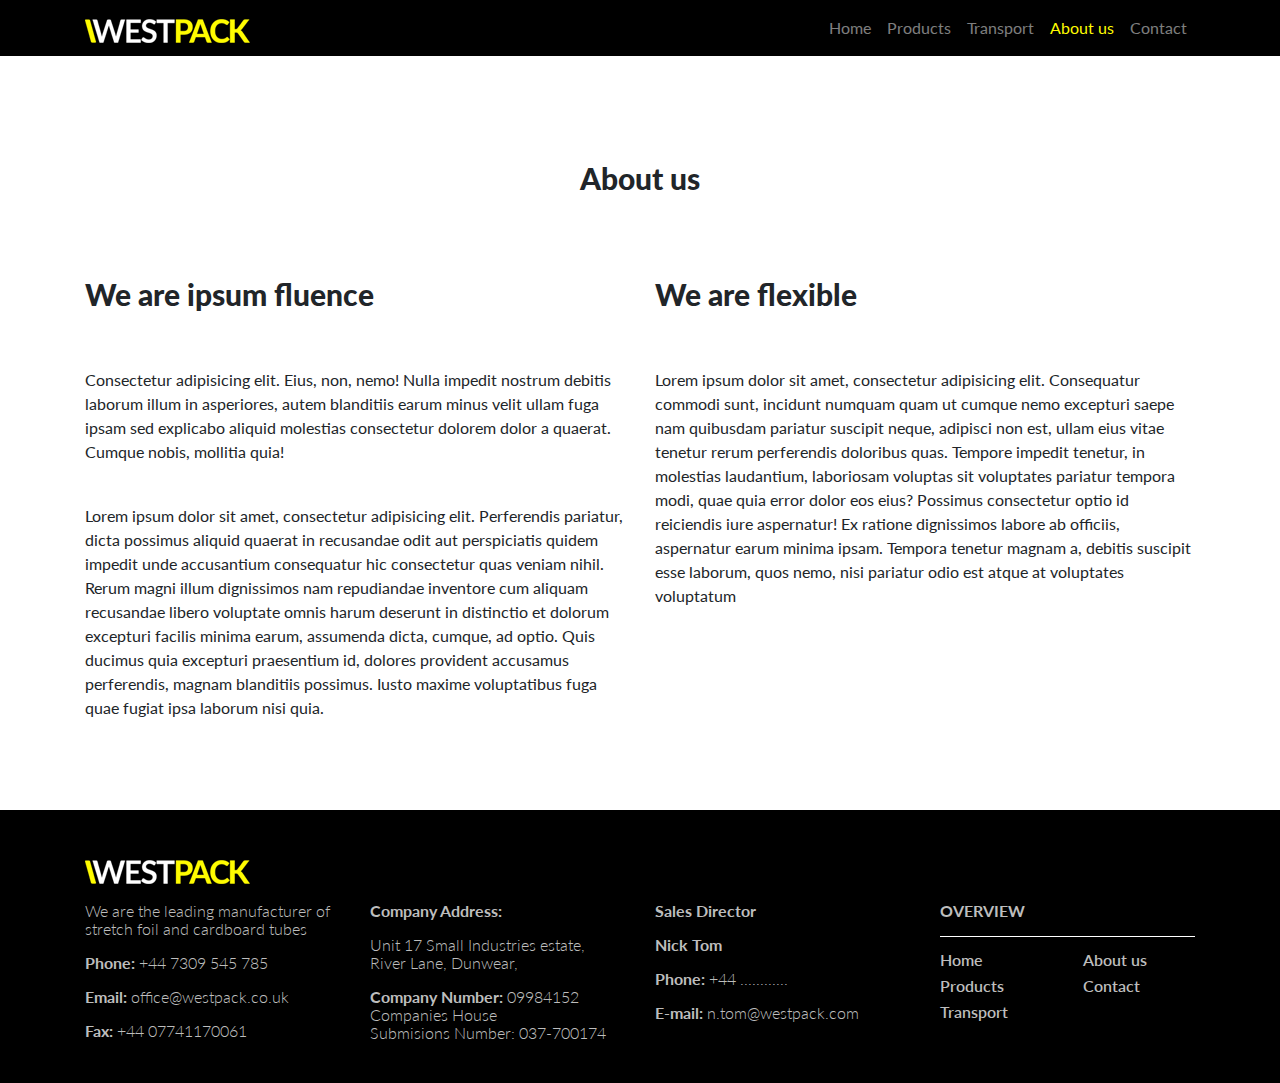
==== about.html @ 68719b98 "1" ====
<!DOCTYPE html>
<html lang="en">
<head>
    <meta charset="utf-8">
    <meta name="viewport" content="width=device-width, initial-scale=1, shrink-to-fit=no">
    <meta name="description" content="">
    <meta name="author" content="">
    <link rel="icon" href="">

    <title>WestPack - Products</title>

    <!-- Bootstrap core CSS -->
    <link rel="stylesheet" href="css/bootstrap.min.css">
    <link rel="stylesheet" href="custom.css">
    <link href="https://fonts.googleapis.com/css?family=Lato:300,400,700,900&subset=latin-ext" rel="stylesheet">
</head>


 <body>

    <nav class="navbar navbar-expand-md navbar-dark bg-black fixed-top">
        <div class="container">
            <a class="navbar-brand" href="#"><img src="img/logo.png" alt=""></a>
        <button class="navbar-toggler" type="button" data-toggle="collapse" data-target="#navbarsExampleDefault" aria-controls="navbarsExampleDefault" aria-expanded="false" aria-label="Toggle navigation">
            <span class="navbar-toggler-icon"></span>
        </button>

        <div class="collapse navbar-collapse" id="navbarsExampleDefault">
            <ul class="navbar-nav ml-auto">
                <li class="nav-item">
                    <a class="nav-link" href="index.html">Home</a>
                </li>
                <li class="nav-item">
                    <a class="nav-link" href="products.html">Products </a>
                </li>
                <li class="nav-item">
                    <a class="nav-link" href="transport.html">Transport</a>
                </li>
                <li class="nav-item active">
                    <a class="nav-link" href="#">About us</a>
                </li>
                <li class="nav-item">
                    <a class="nav-link" href="contact.html">Contact</a>
                </li>
                
            </ul>
        </div>
        </div>
    </nav>

       <div class="container">
           <div class="row pad50">
           <div class="col-md-12"><center><h1 style="font-weight: 900">About us</h1></center> <br><br><br></div>
           <div class="col-md-6">
              
               <h1><span style="font-weight: 900">We are ipsum fluence</span></h1><br><br>
               <p>Consectetur adipisicing elit. Eius, non, nemo! Nulla impedit nostrum debitis laborum illum in asperiores, autem blanditiis earum minus velit ullam fuga ipsam sed explicabo aliquid molestias consectetur dolorem dolor a quaerat. Cumque nobis, mollitia quia!</p><br>
               <p>Lorem ipsum dolor sit amet, consectetur adipisicing elit. Perferendis pariatur, dicta possimus aliquid quaerat in recusandae odit aut perspiciatis quidem impedit unde accusantium consequatur hic consectetur quas veniam nihil. Rerum magni illum dignissimos nam repudiandae inventore cum aliquam recusandae libero voluptate omnis harum deserunt in distinctio et dolorum excepturi facilis minima earum, assumenda dicta, cumque, ad optio. Quis ducimus quia excepturi praesentium id, dolores provident accusamus perferendis, magnam blanditiis possimus. Iusto maxime voluptatibus fuga quae fugiat ipsa laborum nisi quia.</p><br>
           </div>
           <div class="col-md-6">
               <h1><span style="font-weight: 900">We are flexible</span></h1><br><br>
               <p>Lorem ipsum dolor sit amet, consectetur adipisicing elit. Consequatur commodi sunt, incidunt numquam quam ut cumque nemo excepturi saepe nam quibusdam pariatur suscipit neque, adipisci non est, ullam eius vitae tenetur rerum perferendis doloribus quas. Tempore impedit tenetur, in molestias laudantium, laboriosam voluptas sit voluptates pariatur tempora modi, quae quia error dolor eos eius? Possimus consectetur optio id reiciendis iure aspernatur! Ex ratione dignissimos labore ab officiis, aspernatur earum minima ipsam. Tempora tenetur magnam a, debitis suscipit esse laborum, quos nemo, nisi pariatur odio est atque at voluptates voluptatum <soluta class="br"></soluta></p>
           </div><br>
       </div>  
       </div>     
        <div class="footer pad50_25">
        <div class="container">
           <img src="img/logo.png" alt=""><br><br>
            <div class="row">
            <div class="col-md-3">
                
                <p>We are the leading manufacturer of stretch foil and cardboard tubes</p>
                <p><span style="font-weight: 700">Phone:</span> +44 7309 545 785</p>
                <p><span style="font-weight: 700">Email:</span> office@westpack.co.uk</p>
                <p><span style="font-weight: 700">Fax:</span> +44 07741170061</p>
            </div>
            <div class="col-md-3">
                <p><span style="font-weight: 700">Company Address:</span></p>
                <p>Unit 17 Small Industries estate, <br>
                River Lane, Dunwear,</p>
                <p><span style="font-weight: 700">Company Number:</span> 09984152 <br>
                Companies House <br>
                Submisions Number: 037-700174
                
                </p>
            </div>
            <div class="col-md-3">
                <p><span style="font-weight: 700">Sales Director</span></p>
                <p><span style="font-weight: 700">Nick Tom</span></p>
                <p><span style="font-weight: 700">Phone:</span> +44 ............</p>
                <p><span style="font-weight: 700">E-mail:</span> n.tom@westpack.com</p>
            </div>
            <div class="col-md-3">
                <p><span style="font-weight: 700">OVERVIEW</span></p>
                <div class="stroke"></div>
                <div class="row over">
                   <br>
                    <div class="col-md-6">
                        <a href="index.html">Home</a><br>
                        <a href="products.html">Products</a><br>
                        <a href="transport.html">Transport</a><br>
                    </div>
                    <div class="col-md-6">
                        <a href="about.html">About us</a><br>
                        <a href="contact.html">Contact</a><br>
                    </div>
                </div>
            </div>
        </div>
        </div>
    </div>
    <!-- /.container -->


    <!-- Bootstrap core JavaScript
    ================================================== -->
    <!-- Placed at the end of the document so the pages load faster -->
    <script src="https://code.jquery.com/jquery-3.2.1.slim.min.js" integrity="sha384-KJ3o2DKtIkvYIK3UENzmM7KCkRr/rE9/Qpg6aAZGJwFDMVNA/GpGFF93hXpG5KkN" crossorigin="anonymous"></script>
    <script src="js/bootstrap.bundle.min.js"></script>


</body>
</html>
---- custom.css ----
html, body {
    font-family: 'Lato', sans-serif;
    padding-top: 55px;
    min-height: 100%;
    position: relative;
}
.bg-black {
    background-color: black;
}
.test {
    color: #fff;
}
.bg-black2 {

    background-image: url(img/gradient.png);
    
    background-size: cover;
    left: 0;
    right: 0;
    bottom: 2%;
    width: 100%;
    margin-bottom: -20px;
}
.slider {
    margin: -100px 0px 0px 0px;
    padding: 0px;

}
.full1,.full2,.full3 {
    min-height: 80vh;
    -webkit-background-size: cover;
    -moz-background-size: cover;
    background-size: cover;
    -o-background-size: cover;
}
.full1 {
    background-image: url(img/1.png);
}.full2 {
    background-image: url(img/2.png);
}.full3 {
    background-image: url(img/3.png);
}
.about {
    min-height: 400px;
    padding: 100px 25px 50px 25px;
}
h1{
    font-size: 30px;
}
.off{
    padding-top: 70px;
    padding-bottom: 70px;
}
.center {
    text-align: center;
}
.carousel-indicators {
    left: 55%;
    margin-left: 0px;
    margin-right: 0px;
}
.slidertext{
    left: 57%;
    top: -180%;
    position: absolute;
}
.nyellow {
    background-color: #fce418;
    height: auto;
}
.ablack {
    background-color: #000;
    height: auto;
    right: 0;
}
.pad25{
    padding: 25px 0px;
}
.pad50{
    padding: 50px 0px;
}
.pad50_00{
    padding: 50px 0px 0px 0px;
}
.pad50_25{
    padding: 50px 0px 25px 0px;
}

.formul {
    height: 50px;
    width: 100%;
    font-size: 18px;
    padding: 10px;
    color: #555555;
    margin-top: 25px;
}
.formularz {
    width: 50%;
    margin: 0 auto;
    font-size: 30px;
    padding: 50px 0px;
}
.sign {
    float: right;
    margin-top: -20px;
    text-decoration: none;
    color: black;
    font-size: 20px;
    font-weight: 900;
    border-bottom: 1px solid black;
}
.aboutb {
    color: white;
    font-size: 15px;
    font-weight: 700;
    line-height: 25px;
}
blockquote{
  display:block;
  background: #fff;
  padding: 15px 20px 15px 45px;
  margin: 0 0 20px;
  position: relative;
  font-family: Georgia, serif;
  font-size: 18px;
  line-height: 1.2;
  color: #666;
    border-right: 1px solid #e6e6e6;
}
blockquote::before{
  content: "\201C";
  font-family: Georgia, serif;
  font-size: 60px;
  font-weight: bold;
  color: #999;
  position: absolute;
  left: 10px;
  top:5px; 
}
.jar {
    float: left;
    display: block;
    line-height: 18px;
    padding: 15px 0px 15px 15px;
}
.opinion {
    background-color: #f6f6f6;
}
.bordop {
    border: none;
}
.opborder {
    border-bottom: 1px solid #e6e6e6;
    margin-left: -15px;
    margin-top: 15px;
    margin-bottom: 15px;
}
.img {
    clear: both;
    height: 70px;
}
.footer {
    background-color: #000;
    color: #bdbdbd;
    font-weight: 300;
    line-height: 18px;
    position: relative;
    width: 100%;
    bottom: 0;

}
.stroke {
    width: 100%;
    border-bottom: 1px solid white;
}
.over a{
    color: #bdbdbd;
    font-weight: 600;
    text-decoration: none;
    line-height: 26px;
}
.over {
    padding-top: 10px;
}
.produkty h3 {
    color: black;
    text-decoration: none;
    margin-top: 10px;
    margin-bottom: 0px;
    font-weight: 700;
}
.produkty a:hover { 
    text-decoration: none;
}
.img-thumbnail {
    border: none;
}
.content {
    position: absolute;
    height: 100%;
}
.carousel-caption {
    left: 28%;
    bottom: 2.5%;
}
.carousel-indicators li {
    width: 13px;
    height: 13px;
    margin-left: 5px;
    margin-right: 5px;
}
.noned {
    text-decoration: none;
    color: black;
}
.noned:hover {
    text-decoration: none;
    color: black;
    opacity: 0.8;
}
.cont {
    margin: 10px;
    height: 45px;
    width: 32%;
    padding: 10px;
}
.cont2 {
    margin: 10px;
    min-height: 200px;
    width: 66%;
    padding: 10px;
}
.butt{
    margin: 10px;
    height: 55px;
    width: 66%;
    padding: 10px;
    background-color: #000;
    color: white;
    font-weight: 800;
    font-size: 20px;
}
@media only screen and (max-width: 767px) {
    .carousel-indicators {
    left: 0;
    right: 0;
}
    .carousel-caption, h3 {
        font-size: 24px;
        left: 0;
        right: 0;
    }
    .full1,.full2,.full3 {
    min-height: 60vh;
    }
    .formularz {
        width: 90%;
    }   
}
@media only screen and (max-width: 575px) {
    .carousel-caption, h3 {
        font-size: 20px;
        font-weight: 700;
    }
}
@media only screen and (min-width:768px) and (max-width: 1220px) {
.carousel-caption {
    left: 22%;
    bottom: 2.5%;
}
    .carousel-indicators {
     left: 43%;   
    }
}
@media only screen and (max-width: 950px) {
.carousel-caption, h3 {
        font-size: 24px;
        font-weight: 700;
    }
}
input:focus::-webkit-input-placeholder { color:transparent; }
input:focus:-moz-placeholder { color:transparent; } /* Firefox 18- */
input:focus::-moz-placeholder { color:transparent; } /* Firefox 19+ */
input:focus:-ms-input-placeholder { color:transparent; } /* oldIE ;) */
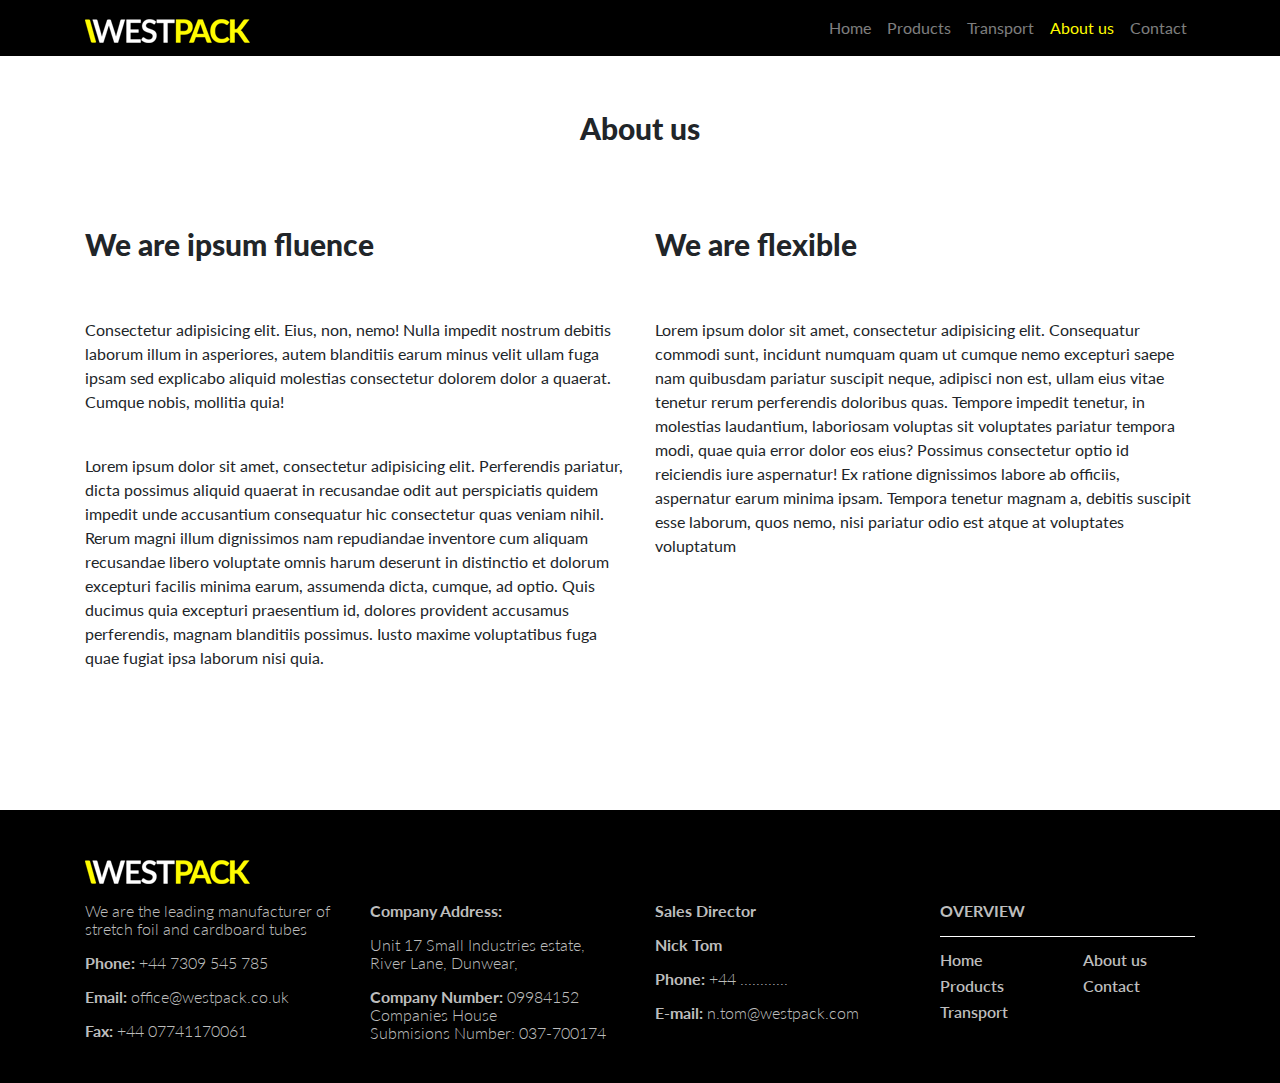
==== commit 5bd74cc5: "Add files via upload" ====
--- a/about.html
+++ b/about.html
@@ -49,8 +49,9 @@
     </nav>
 
        <div class="container">
-           <div class="row pad50">
-           <div class="col-md-12"><center><h1 style="font-weight: 900">About us</h1></center> <br><br><br></div>
+           <div class="row">
+           <div class="col-md-12">
+           <center><h1 style="font-weight: 900">About us</h1></center> <br><br><br></div>
            <div class="col-md-6">
               
                <h1><span style="font-weight: 900">We are ipsum fluence</span></h1><br><br>
@@ -59,10 +60,11 @@
            </div>
            <div class="col-md-6">
                <h1><span style="font-weight: 900">We are flexible</span></h1><br><br>
-               <p>Lorem ipsum dolor sit amet, consectetur adipisicing elit. Consequatur commodi sunt, incidunt numquam quam ut cumque nemo excepturi saepe nam quibusdam pariatur suscipit neque, adipisci non est, ullam eius vitae tenetur rerum perferendis doloribus quas. Tempore impedit tenetur, in molestias laudantium, laboriosam voluptas sit voluptates pariatur tempora modi, quae quia error dolor eos eius? Possimus consectetur optio id reiciendis iure aspernatur! Ex ratione dignissimos labore ab officiis, aspernatur earum minima ipsam. Tempora tenetur magnam a, debitis suscipit esse laborum, quos nemo, nisi pariatur odio est atque at voluptates voluptatum <soluta class="br"></soluta></p>
-           </div><br>
+               <p>Lorem ipsum dolor sit amet, consectetur adipisicing elit. Consequatur commodi sunt, incidunt numquam quam ut cumque nemo excepturi saepe nam quibusdam pariatur suscipit neque, adipisci non est, ullam eius vitae tenetur rerum perferendis doloribus quas. Tempore impedit tenetur, in molestias laudantium, laboriosam voluptas sit voluptates pariatur tempora modi, quae quia error dolor eos eius? Possimus consectetur optio id reiciendis iure aspernatur! Ex ratione dignissimos labore ab officiis, aspernatur earum minima ipsam. Tempora tenetur magnam a, debitis suscipit esse laborum, quos nemo, nisi pariatur odio est atque at voluptates voluptatum </p>
+           </div>
        </div>  
-       </div>     
+       </div>
+       <div class="pad50"></div>     
         <div class="footer pad50_25">
         <div class="container">
            <img src="img/logo.png" alt=""><br><br>
